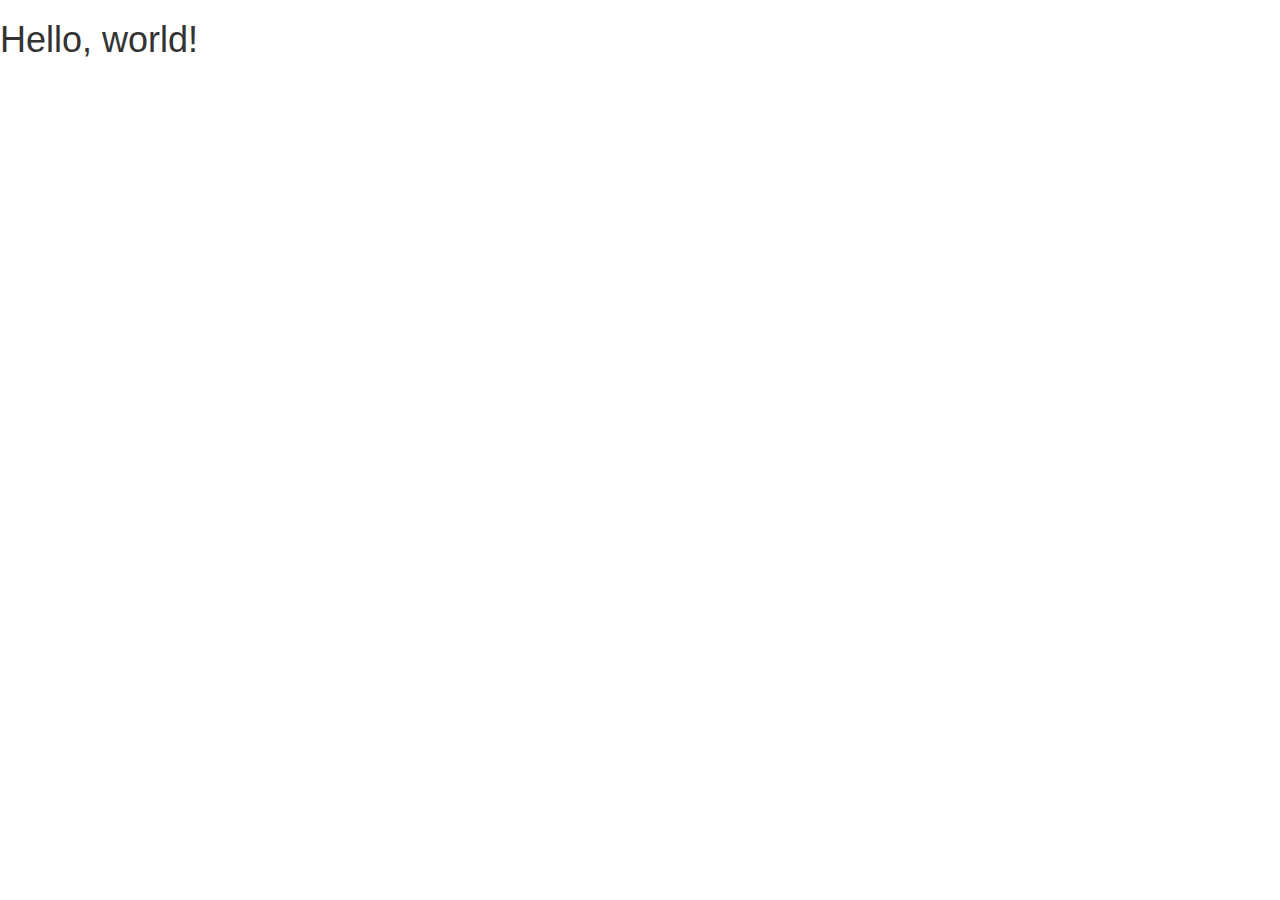
==== index.html @ c5dacb94 "start bootstrap project" ====
<!DOCTYPE html>
<html lang="en">
  <head>
    <meta charset="utf-8">
    <meta http-equiv="X-UA-Compatible" content="IE=edge">
    <meta name="viewport" content="width=device-width, initial-scale=1">
    <!-- The above 3 meta tags *must* come first in the head; any other head content must come *after* these tags -->
    <title>Bootstrap 101 Template</title>

    <!-- Bootstrap -->
    <link href="css/bootstrap.min.css" rel="stylesheet">

    <!-- HTML5 shim and Respond.js for IE8 support of HTML5 elements and media queries -->
    <!-- WARNING: Respond.js doesn't work if you view the page via file:// -->
    <!--[if lt IE 9]>
      <script src="https://oss.maxcdn.com/html5shiv/3.7.2/html5shiv.min.js"></script>
      <script src="https://oss.maxcdn.com/respond/1.4.2/respond.min.js"></script>
    <![endif]-->
  </head>
  <body>
    <h1>Hello, world!</h1>

    <!-- jQuery (necessary for Bootstrap's JavaScript plugins) -->
    <script src="https://ajax.googleapis.com/ajax/libs/jquery/1.11.3/jquery.min.js"></script>
    <!-- Include all compiled plugins (below), or include individual files as needed -->
    <script src="js/bootstrap.min.js"></script>
  </body>
</html>
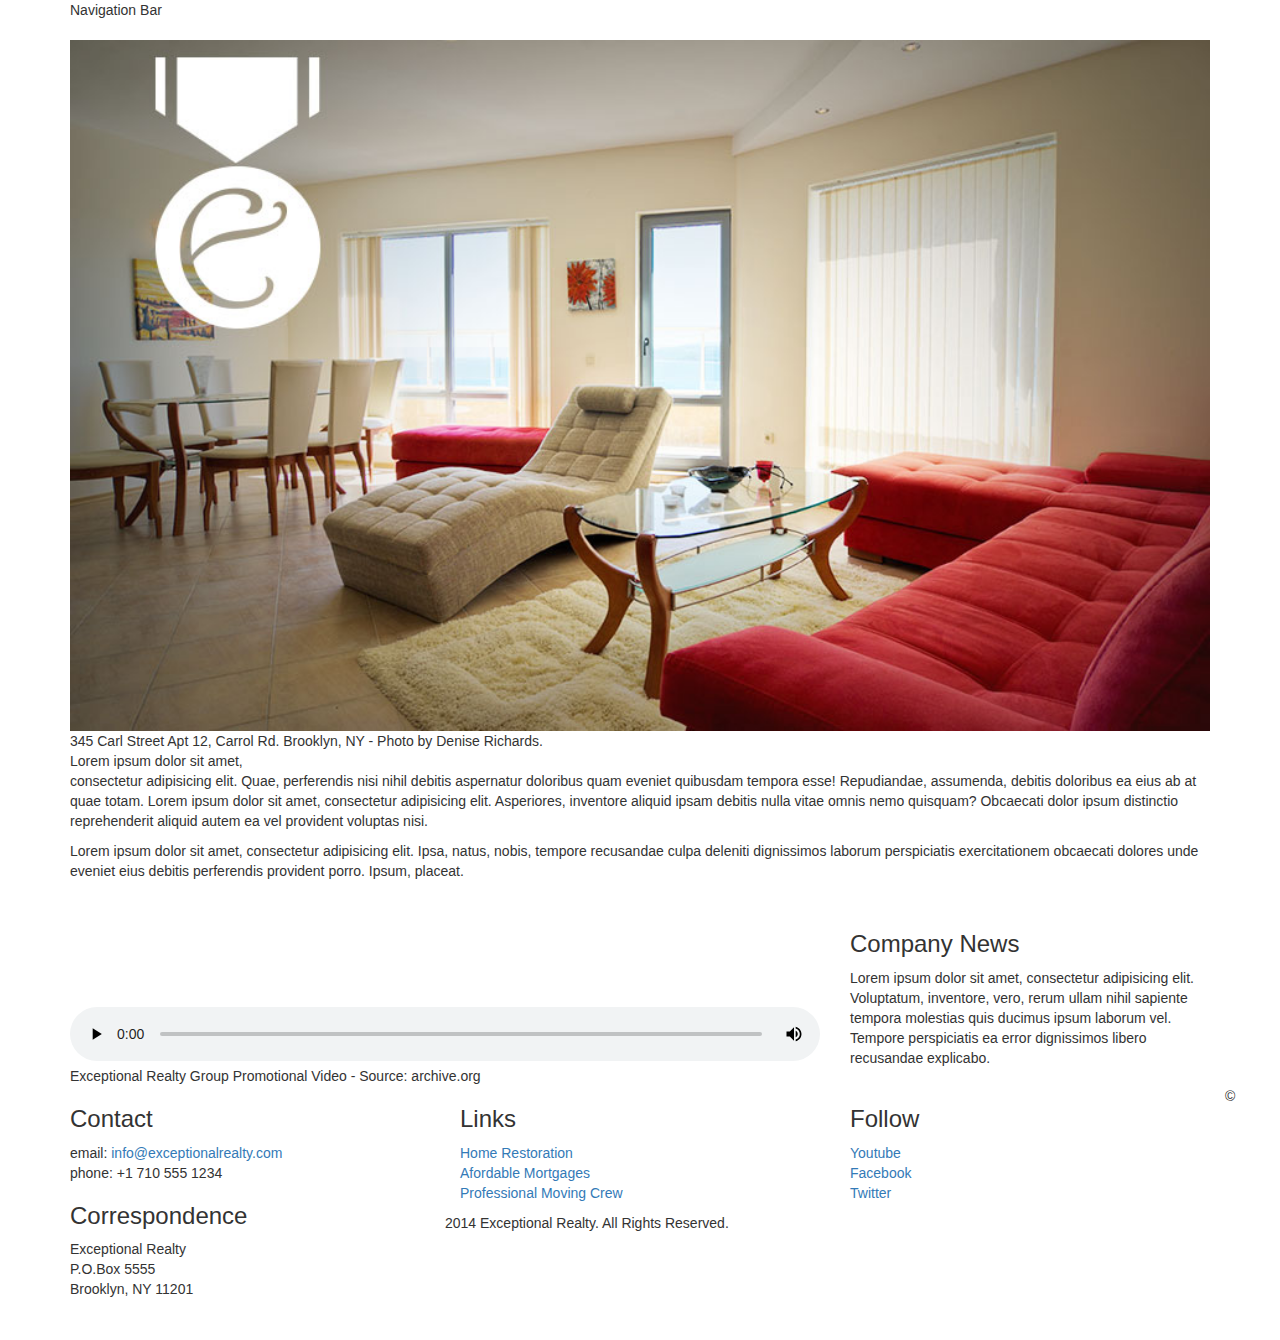
==== commit a9ec9079: "finished layout style" ====
--- a/index.html
+++ b/index.html
@@ -5,10 +5,14 @@
     <meta http-equiv="X-UA-Compatible" content="IE=edge">
     <meta name="viewport" content="width=device-width, initial-scale=1">
     <!-- The above 3 meta tags *must* come first in the head; any other head content must come *after* these tags -->
-    <title>Bootstrap 101 Template</title>
+    <title>Exceptional Realty Group - Luxury Homes - About</title>
 
     <!-- Bootstrap -->
     <link href="css/bootstrap.min.css" rel="stylesheet">
+
+    <!-- CSS -->
+
+    <link rel="stylesheet" href="css/style.css">
 
     <!-- HTML5 shim and Respond.js for IE8 support of HTML5 elements and media queries -->
     <!-- WARNING: Respond.js doesn't work if you view the page via file:// -->
@@ -18,7 +22,80 @@
     <![endif]-->
   </head>
   <body>
-    <h1>Hello, world!</h1>
+    <div class="container">
+    <div class="row">
+    <div class="col-sm-12">
+    Navigation Bar
+    </div>
+    <div class="col-sm-12">
+    <figure>
+            <img src="images/intro-pic.jpg" alt="A beautiful living room." title="Welcome to Exceptional Realty Group">
+            <figcaption>345 Carl Street Apt 12, Carrol Rd. Brooklyn, NY - Photo by Denise Richards.</figcaption>
+          </figure>
+
+          <p>Lorem ipsum dolor sit amet,<br> consectetur adipisicing elit. Quae, perferendis nisi nihil debitis aspernatur doloribus quam eveniet quibusdam tempora esse! Repudiandae, assumenda, debitis doloribus ea eius ab at quae totam. Lorem ipsum dolor sit amet, consectetur adipisicing elit. Asperiores, inventore aliquid ipsam debitis nulla vitae omnis nemo quisquam? Obcaecati dolor ipsum distinctio reprehenderit aliquid autem ea vel provident voluptas nisi.</p>
+          <p>Lorem ipsum dolor sit amet, consectetur adipisicing elit. Ipsa, natus, nobis, tempore recusandae culpa deleniti dignissimos laborum perspiciatis exercitationem obcaecati dolores unde eveniet eius debitis perferendis provident porro. Ipsum, placeat.</p>
+          </div>
+        
+
+          <div class="col-sm-8">
+          <figure>
+            <video controls>
+              <source src="videos/real-estate.mp4" type="video/mp4"> 
+              <source src="videos/real-estate.ogv" type="video/ogg">
+              Your browser does not support HTML5 video. <a href="http://browsehappy.com" target="_blank">Please upgrade your browser</a>.
+            </video>
+            <figcaption>Exceptional Realty Group Promotional Video - Source: archive.org</figcaption>
+          </figure>
+          </div>
+
+          <div class="col-sm-4">
+          <h3>Company News</h3>
+          <p>Lorem ipsum dolor sit amet, consectetur adipisicing elit. Voluptatum, inventore, vero, rerum ullam nihil sapiente tempora molestias quis ducimus ipsum laborum vel. Tempore perspiciatis ea error dignissimos libero recusandae explicabo.</p>
+          </div>
+
+    </div>
+
+    <div class="row">
+    <div class="col-sm-4">
+      <h3>Contact</h3>
+          <p>
+            email: <a href="mailto:info@exceptionalrealty.com">info@exceptionalrealty.com</a><br>
+            phone: +1 710 555 1234
+          </p>
+          <h3>Correspondence</h3>
+          <address>
+            Exceptional Realty<br>
+            P.O.Box 5555<br>
+            Brooklyn, NY 11201
+          </address>
+    </div>
+    <div class="col-sm-4">
+      <h3>Links</h3>
+          <p>
+            <a href="#" target="_blank">Home Restoration</a><br>
+            <a href="#" target="_blank">Afordable Mortgages</a><br>
+            <a href="#" target="_blank">Professional Moving Crew</a>
+          </p>
+    </div>
+    <div class="col-sm-4">
+      <h3>Follow</h3>
+          <p>
+            <a href="#" target="_blank">Youtube</a><br>
+            <a href="#" target="_blank">Facebook</a><br>
+            <a href="#" target="_blank">Twitter</a>
+          </p>
+    </div>
+
+    <div class="row">
+    <div class="col-sm-12"></div>
+    &copy; 2014 Exceptional Realty. All Rights Reserved.
+    </div>
+    
+    </div>
+
+
+    </div>
 
     <!-- jQuery (necessary for Bootstrap's JavaScript plugins) -->
     <script src="https://ajax.googleapis.com/ajax/libs/jquery/1.11.3/jquery.min.js"></script>
--- a/css/style.css
+++ b/css/style.css
@@ -0,0 +1,9 @@
+img, video, audio, iframe, table, form {
+  width: 100%; /* IE */
+  max-width: 100%; /* FF, Safari, Chrome */
+}
+
+/*////////// Layout //////////*/
+.col-sm-12{
+  margin-bottom: 20px;
+}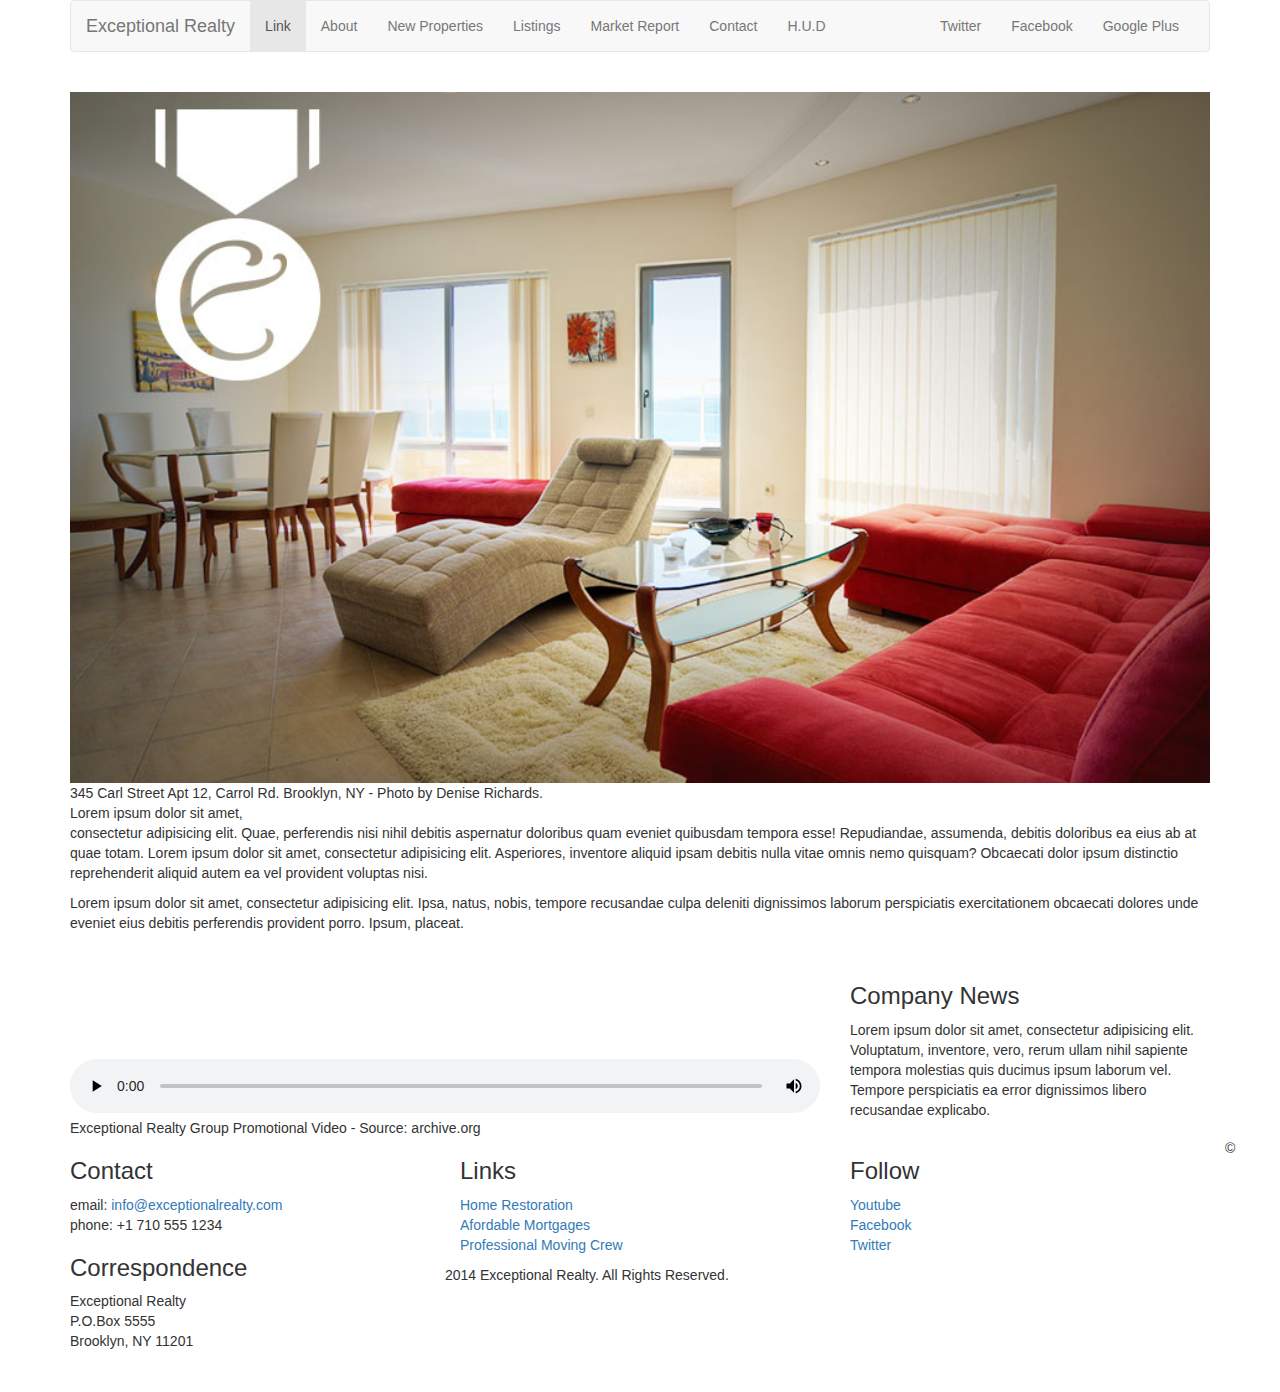
==== commit e901cc89: "finished nav bar" ====
--- a/index.html
+++ b/index.html
@@ -23,9 +23,45 @@
   </head>
   <body>
     <div class="container">
-    <div class="row">
-    <div class="col-sm-12">
-    Navigation Bar
+        <div class="row">
+        <div class="col-sm-12">
+        <nav class="navbar navbar-default">
+      <div class="container-fluid">
+        <!-- Brand and toggle get grouped for better mobile display -->
+        <div class="navbar-header">
+          <button type="button" class="navbar-toggle collapsed" data-toggle="collapse" data-target="#bs-example-navbar-collapse-1" aria-expanded="false">
+            <span class="sr-only">Toggle navigation</span>
+            <span class="icon-bar"></span>
+            <span class="icon-bar"></span>
+            <span class="icon-bar"></span>
+          </button>
+          <a class="navbar-brand" href="#">Exceptional Realty</a>
+        </div>
+
+        <!-- Collect the nav links, forms, and other content for toggling -->
+        <div class="collapse navbar-collapse" id="bs-example-navbar-collapse-1">
+          <ul class="nav navbar-nav">
+            <li class="active"><a href="#">Link <span class="sr-only">(current)</span></a></li>
+            <li><a href="#">About</a></li>
+            <li><a href="#">New Properties</a></li>
+            <li><a href="#">Listings</a></li>
+            <li><a href="#">Market Report</a></li>
+            <li><a href="#">Contact</a></li>
+            <li><a href="#" target="_blank">H.U.D</a></li>
+              </ul>
+            </li>
+          </ul>
+          <ul class="nav navbar-nav navbar-right">
+            <li><a href="twitter.com">Twitter</a></li>
+            <li><a href="facebook.com">Facebook</a></li>
+            <li><a href="google.com">Google Plus</a></li>
+
+              </ul>
+            </li>
+          </ul>
+        </div><!-- /.navbar-collapse -->
+      </div><!-- /.container-fluid -->
+    </nav>
     </div>
     <div class="col-sm-12">
     <figure>
